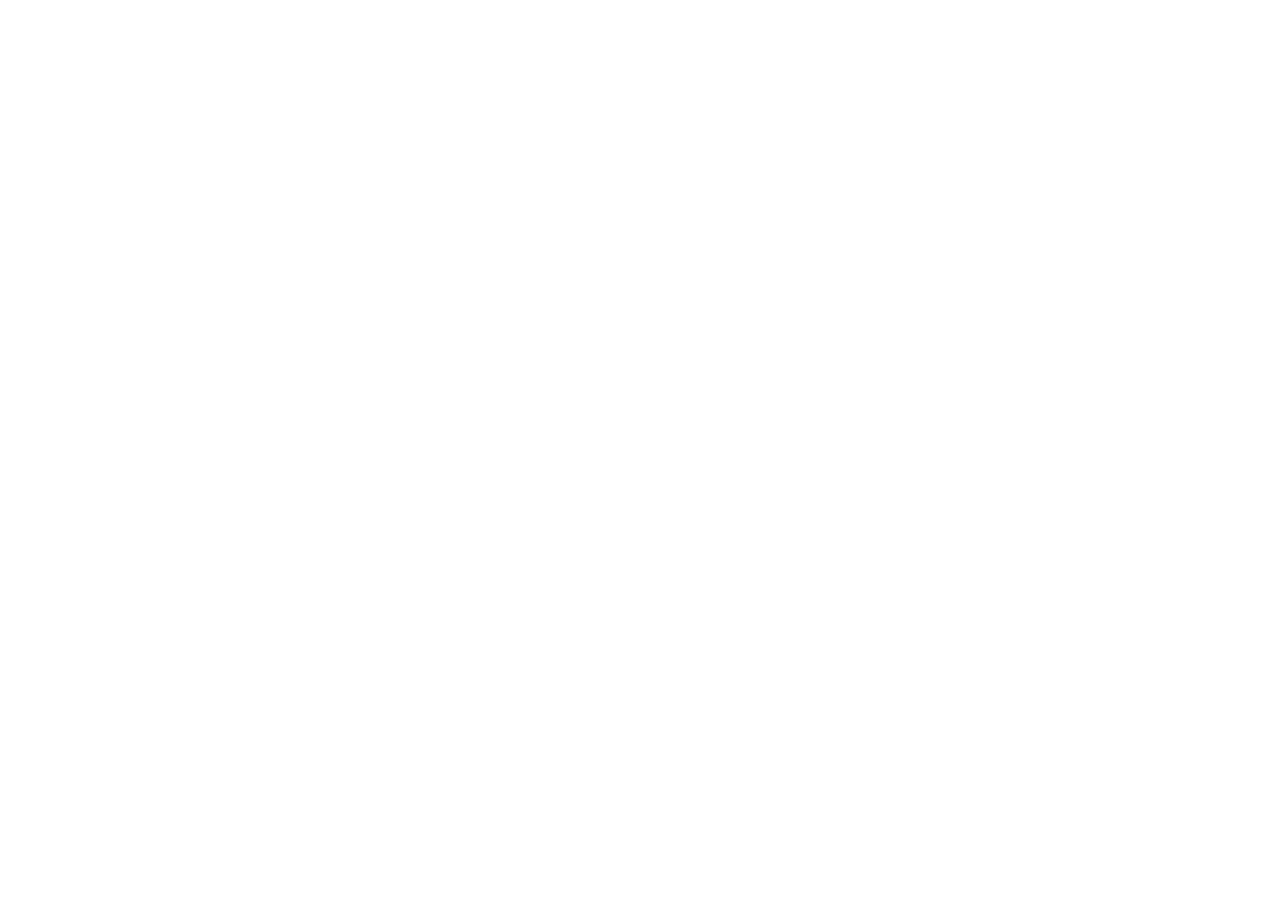
==== index.html @ ee5c32e9 "Заготовка меню" ====
<!DOCTYPE html>
<html lang="ru">
<head>
    <meta charset="UTF-8">
    <meta name="viewport" content="width=device-width, initial-scale=1.0">
    <title>Кимосов Дмитрий Владимирович. Лабораторные работы по WEB-программированию</title>
</head>
<body>
    
</body>
</html>
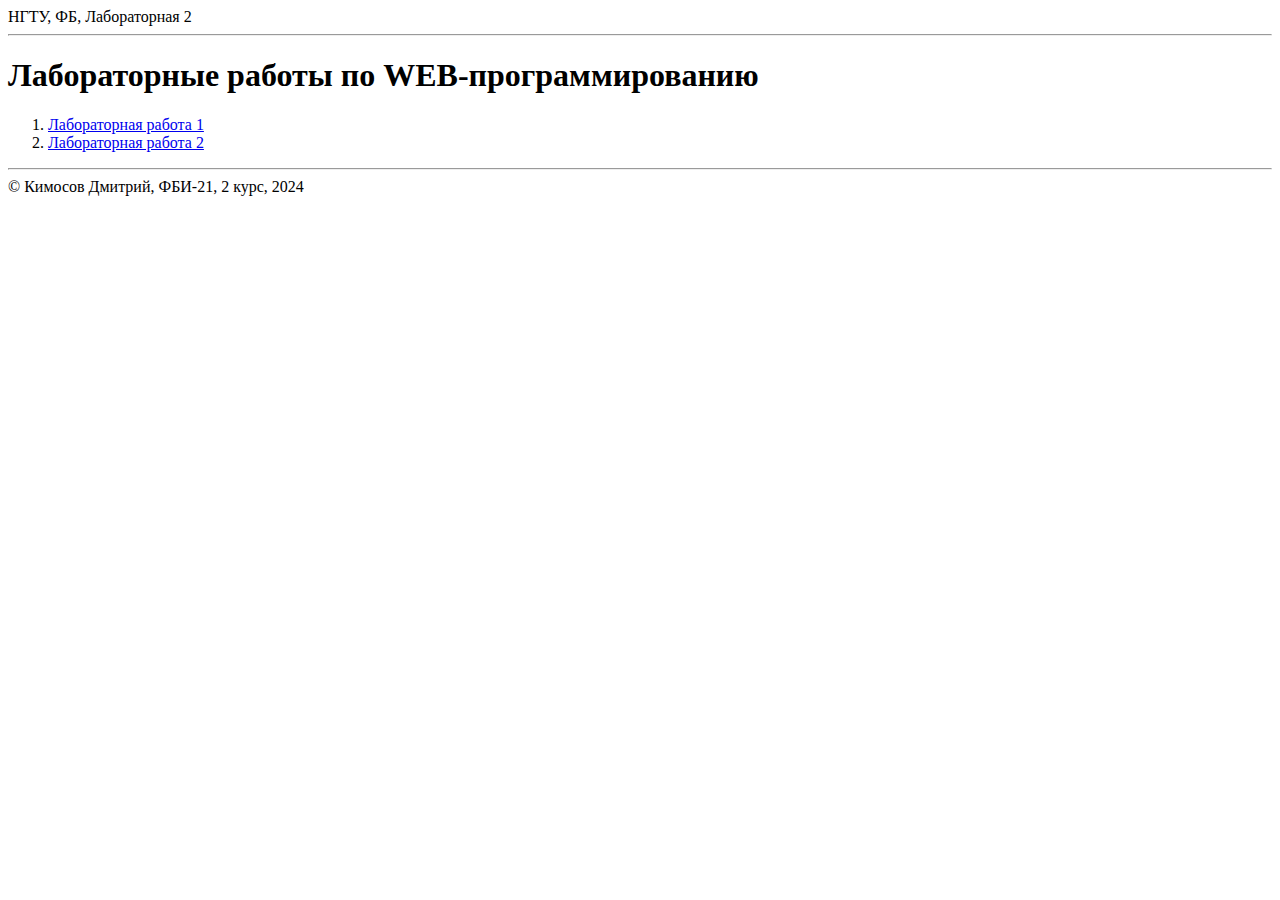
==== commit 66661e41: "Меню на все лабораторные" ====
--- a/index.html
+++ b/index.html
@@ -6,6 +6,23 @@
     <title>Кимосов Дмитрий Владимирович. Лабораторные работы по WEB-программированию</title>
 </head>
 <body>
-    
+    <header>
+        НГТУ, ФБ, Лабораторная 2
+        <hr>
+    </header>
+
+    <main>
+        <h1>Лабораторные работы по WEB-программированию</h1>
+
+        <ol>
+            <li><a href='Lab1/lab.html'>Лабораторная работа 1</a></li>
+            <li><a href="Lab2/usb.html">Лабораторная работа 2</a></li>
+        </ol>
+    </main>
+
+    <footer>
+        <hr>
+        &copy; Кимосов Дмитрий, ФБИ-21, 2 курс, 2024
+    </footer>
 </body>
 </html>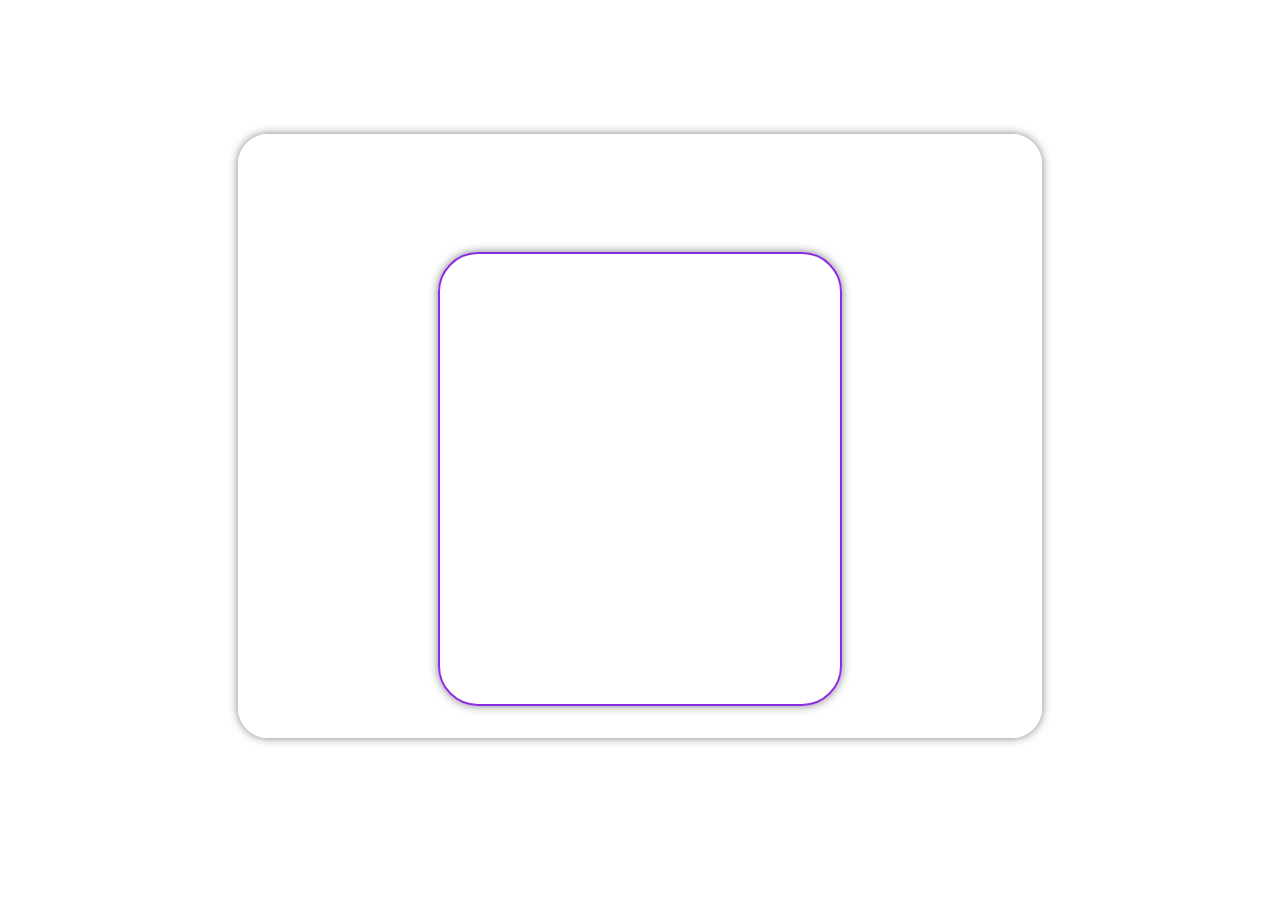
==== commit ab2e019d: "Готовое главное меню" ====
--- a/index.html
+++ b/index.html
@@ -4,25 +4,31 @@
     <meta charset="UTF-8">
     <meta name="viewport" content="width=device-width, initial-scale=1.0">
     <title>Кимосов Дмитрий Владимирович. Лабораторные работы по WEB-программированию</title>
+    <link rel="stylesheet" href="main.css">
 </head>
 <body>
     <header>
-        НГТУ, ФБ, Лабораторная 2
-        <hr>
     </header>
 
     <main>
-        <h1>Лабораторные работы по WEB-программированию</h1>
+        <div class="content">
+                <h1>Лабораторные работы <br>по WEB-программированию</h1>
+            <div class="list">
+                    <p><a href='Lab1/lab.html'>Лабораторная работа 1</a></p>
+                    <p><a href="Lab2/usb.html">Лабораторная работа 2</a></p>
+                    <p><a href="Lab2/usb.html">Лабораторная работа 3</a></p>
+                    <p><a href="Lab2/usb.html">Лабораторная работа 4</a></p>
+                    <p><a href="Lab2/usb.html">Лабораторная работа 5</a></p>
+                    <p><a href="Lab2/usb.html">Лабораторная работа 6</a></p>
+                    <p><a href="Lab2/usb.html">Лабораторная работа 7</a></p>
+                    <p><a href="Lab2/usb.html">Лабораторная работа 8</a></p>
 
-        <ol>
-            <li><a href='Lab1/lab.html'>Лабораторная работа 1</a></li>
-            <li><a href="Lab2/usb.html">Лабораторная работа 2</a></li>
-        </ol>
+            </div>
+        </div>
     </main>
 
     <footer>
-        <hr>
-        &copy; Кимосов Дмитрий, ФБИ-21, 2 курс, 2024
+        &copy; <a href="https://vk.com/prostodywie" target="_blank">Кимосов Дмитрий</a>, ФБИ-21, 2 курс, 2024
     </footer>
 </body>
 </html>--- a/main.css
+++ b/main.css
@@ -0,0 +1,77 @@
+body{
+    background: url(background2.jpeg);
+    background-size: cover;
+    background-position: center;
+    /* background: linear-gradient(blueviolet, white); */
+    overflow: hidden;
+}
+header {
+    margin: 0;
+    color: #fff;
+    text-align: center;
+    font-size: 20px;
+}
+footer{
+    margin: 0;
+    color: rgb(255, 255, 255);
+    text-align: center;
+    font-size: 25px;
+    min-height: 5vh;
+}
+main {
+    display: flex;
+    align-items: center;
+    align-content: center;
+    justify-content: center;
+    height: 95vh;
+}
+ .content {
+    display: grid;
+    justify-content: center;
+    text-align: center;
+    margin: auto;
+    border: 2px solid rgb(255, 255, 255);
+    background: transparent;
+    backdrop-filter: blur(25px);
+    box-shadow: 0 0 10px rgb(0, 0, 0, 0.5);
+    margin: auto;
+    width: 800px;
+    height: 600px;
+    border-radius: 30px;
+ }
+ h1 {
+    display: grid;
+    justify-content: center;
+    text-align: center;
+    margin: auto;
+    color: rgb(255, 255, 255);
+    padding-top: 10px;
+    font-size: 34px;
+    font-weight: bold;
+ }
+ .list{
+    margin: 20px;
+    width: 400px;
+    height: 450px;
+    border-radius: 40px;
+    background-color: rgb(255, 255, 255, 0.5);
+    border: 2px solid blueviolet;
+    box-shadow: 0 0 10px rgb(0, 0, 0, 0.5);
+    backdrop-filter: blur(40px)
+ }
+ .list a{
+    display: flex;
+    justify-content: center;
+    text-align: center;
+    margin: auto;
+    color: rgb(255, 255, 255);
+    text-decoration: none;
+    font-size: 30px;
+ }
+ .list a:hover{
+    text-decoration: underline;
+ }
+ footer a{
+    color: rgb(255, 255, 255);
+    text-decoration: none;
+ }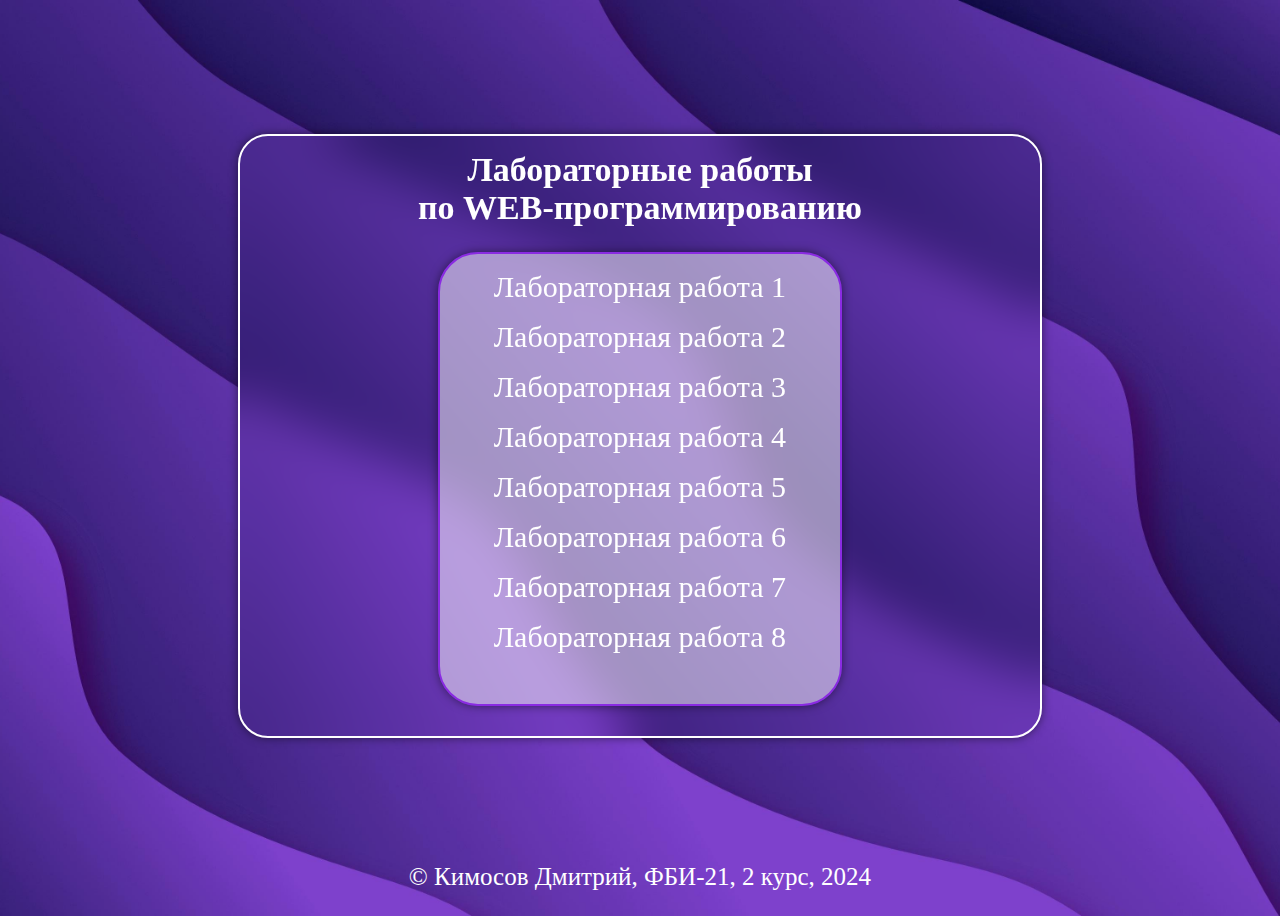
==== commit ce72a2f2: "Доработка меню лабораторных" ====
--- a/index.html
+++ b/index.html
@@ -9,20 +9,18 @@
 <body>
     <header>
     </header>
-
     <main>
         <div class="content">
                 <h1>Лабораторные работы <br>по WEB-программированию</h1>
             <div class="list">
-                    <p><a href='Lab1/lab.html'>Лабораторная работа 1</a></p>
-                    <p><a href="Lab2/usb.html">Лабораторная работа 2</a></p>
-                    <p><a href="Lab2/usb.html">Лабораторная работа 3</a></p>
-                    <p><a href="Lab2/usb.html">Лабораторная работа 4</a></p>
-                    <p><a href="Lab2/usb.html">Лабораторная работа 5</a></p>
-                    <p><a href="Lab2/usb.html">Лабораторная работа 6</a></p>
-                    <p><a href="Lab2/usb.html">Лабораторная работа 7</a></p>
-                    <p><a href="Lab2/usb.html">Лабораторная работа 8</a></p>
-
+                    <p><a href='Lab1/lab.html' target="_blank">Лабораторная работа 1</a></p>
+                    <p><a href="Lab2/lab.html" target="_blank">Лабораторная работа 2</a></p>
+                    <p><a target="_blank">Лабораторная работа 3</a></p>
+                    <p><a target="_blank">Лабораторная работа 4</a></p>
+                    <p><a target="_blank">Лабораторная работа 5</a></p>
+                    <p><a target="_blank">Лабораторная работа 6</a></p>
+                    <p><a target="_blank">Лабораторная работа 7</a></p>
+                    <p><a target="_blank">Лабораторная работа 8</a></p>
             </div>
         </div>
     </main>
--- a/main.css
+++ b/main.css
@@ -1,5 +1,5 @@
 body{
-    background: url(background2.jpeg);
+    background-image: url(background.jpeg);
     background-size: cover;
     background-position: center;
     /* background: linear-gradient(blueviolet, white); */
@@ -34,7 +34,6 @@
     background: transparent;
     backdrop-filter: blur(25px);
     box-shadow: 0 0 10px rgb(0, 0, 0, 0.5);
-    margin: auto;
     width: 800px;
     height: 600px;
     border-radius: 30px;
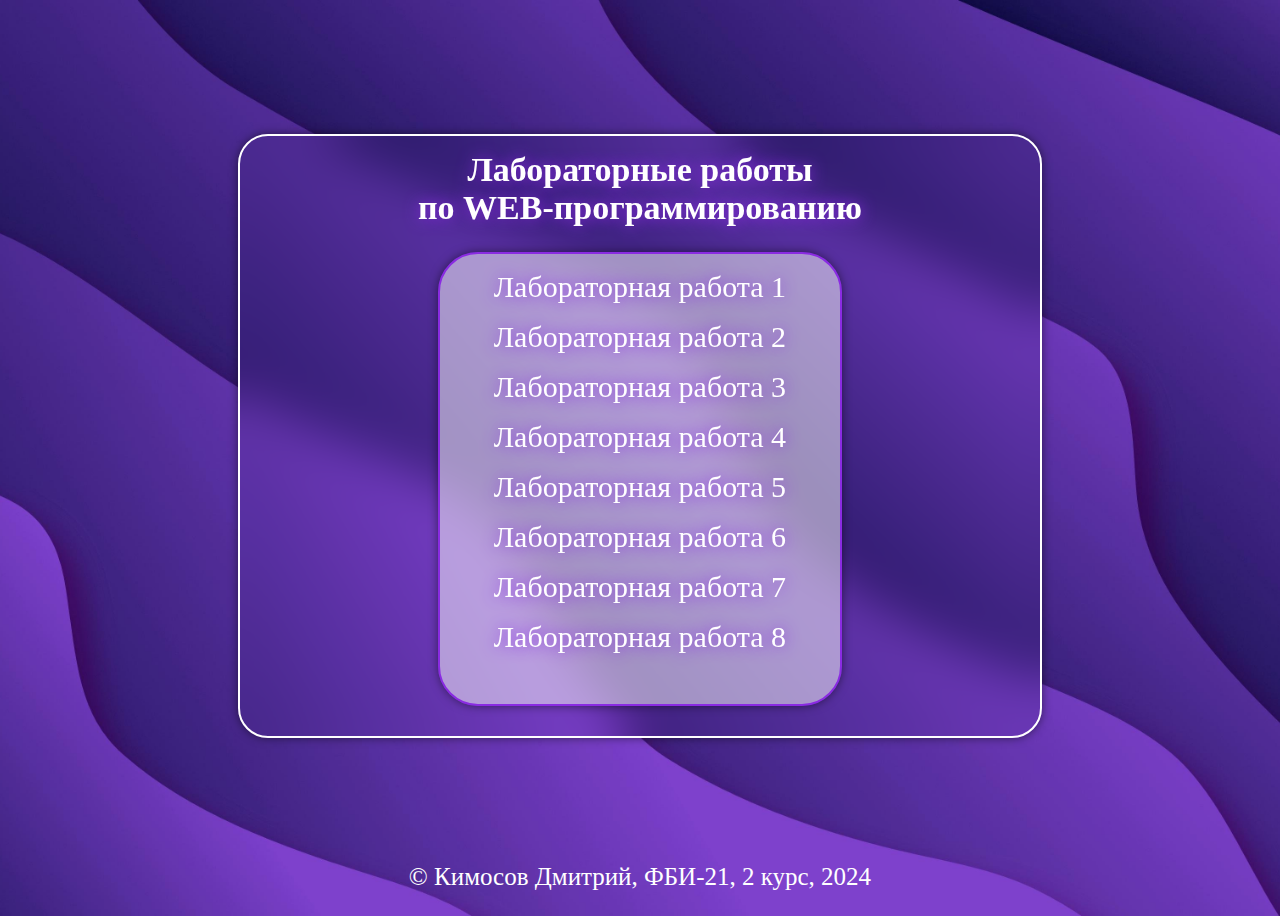
==== commit 880f490c: "Оформление текста" ====
--- a/index.html
+++ b/index.html
@@ -15,7 +15,7 @@
             <div class="list">
                     <p><a href='Lab1/lab.html' target="_blank">Лабораторная работа 1</a></p>
                     <p><a href="Lab2/lab.html" target="_blank">Лабораторная работа 2</a></p>
-                    <p><a target="_blank">Лабораторная работа 3</a></p>
+                    <p><a href='Lab3/lab3.html'target="_blank">Лабораторная работа 3</a></p>
                     <p><a target="_blank">Лабораторная работа 4</a></p>
                     <p><a target="_blank">Лабораторная работа 5</a></p>
                     <p><a target="_blank">Лабораторная работа 6</a></p>
--- a/main.css
+++ b/main.css
@@ -47,6 +47,7 @@
     padding-top: 10px;
     font-size: 34px;
     font-weight: bold;
+    text-shadow: 0px 0px 15px blueviolet;
  }
  .list{
     margin: 20px;
@@ -66,6 +67,7 @@
     color: rgb(255, 255, 255);
     text-decoration: none;
     font-size: 30px;
+    text-shadow: 0px 0px 15px blueviolet;
  }
  .list a:hover{
     text-decoration: underline;
